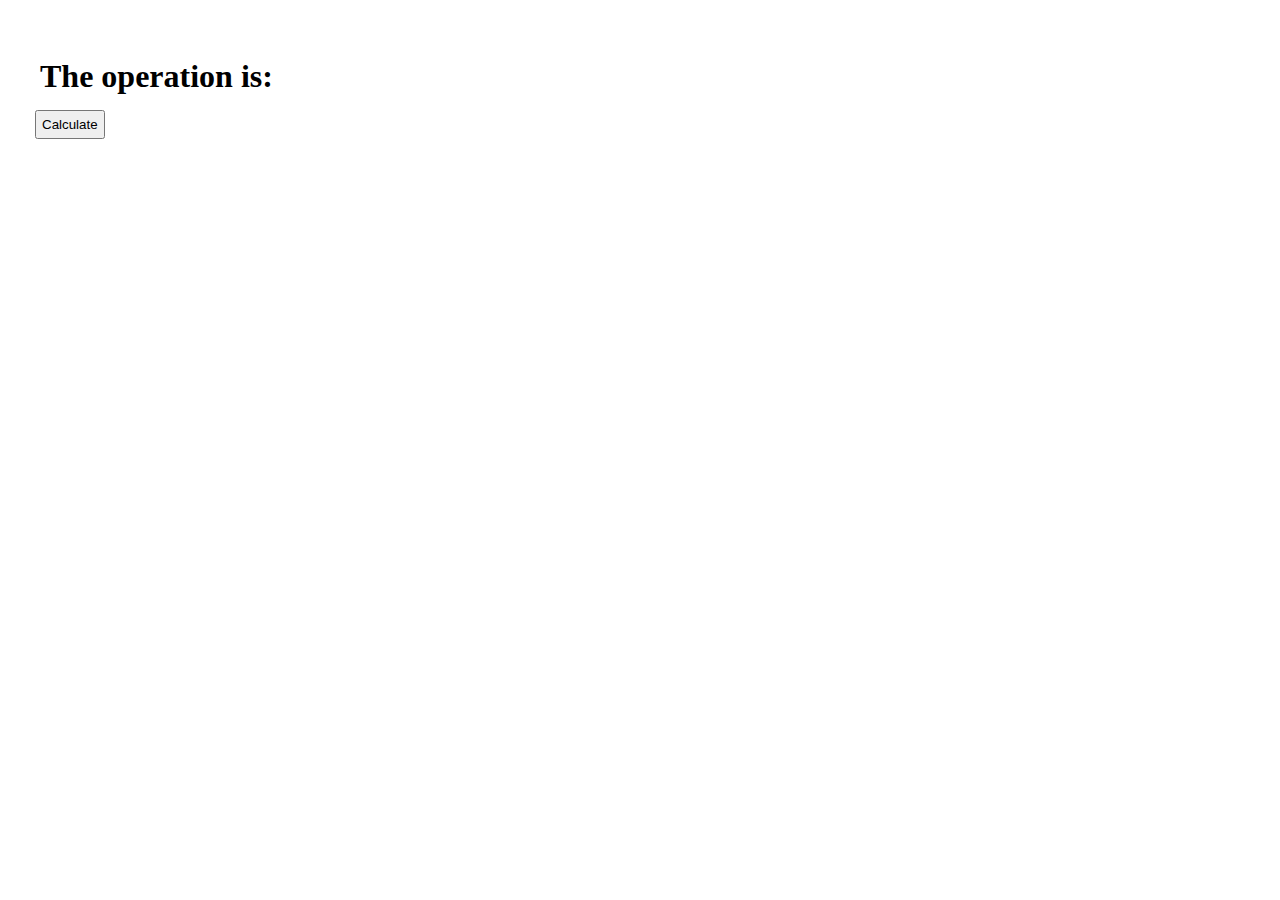
==== popUps/popUp.html @ 198ea5a5 "Calculate functions missing, structure done" ====
<!DOCTYPE html>
<html ng-app="PopUpApp" xmlns="http://www.w3.org/1999/html">
<head>
  <meta charset="utf-8">
  <!-- <link href="css/index.css" rel="stylesheet" type="text/css"/> -->
  <link href="../css/style.css" rel="stylesheet" type="text/css"/>
  <!--Frameworks-->
  <!--JQuery-->
  <script src="../js/frameworks/jQuery/jQuery.js" type="text/javascript" xml:space="preserve"></script>
  <!--<script src="http://code.jquery.com/jquery-1.11.3.min.js" type="text/javascript" xml:space="preserve"></script>
  <script src="http://code.jquery.com/jquery-latest.js" type="text/javascript" xml:space="preserve"></script>-->

  <!--Angular-->
  <script src="../js/frameworks/angular/angular.min.js" type="text/javascript" xml:space="preserve"></script>
  <script src="../js/frameworks/angular/i18n/angular-locale_es-es.js" type="text/javascript" xml:space="preserve"></script>
  <script src="../js/frameworks/angular/ng-currency.js" type="text/javascript" xml:space="preserve"></script>

  <!--Own code-->
  <script src="../js/control/popUp.js" type="text/javascript" xml:space="preserve"></script>
  <title>DAWM6DateCalculator</title>
</head>
<body>
  <div ng-controller="PopUpController as PopUpCtrl" ng-init="PopUpCtrl.loadData()" id="popUp">
      <pop-up-template></pop-up-template>
  </div>
</body>
</html>
---- css/style.css ----
* { clear: both; margin: 5px; padding: 5px; }
ul {
  list-style-type: none;
  margin: 0;
  padding: 0;
}
li { float: left;  }
li a {
    display: block;
}
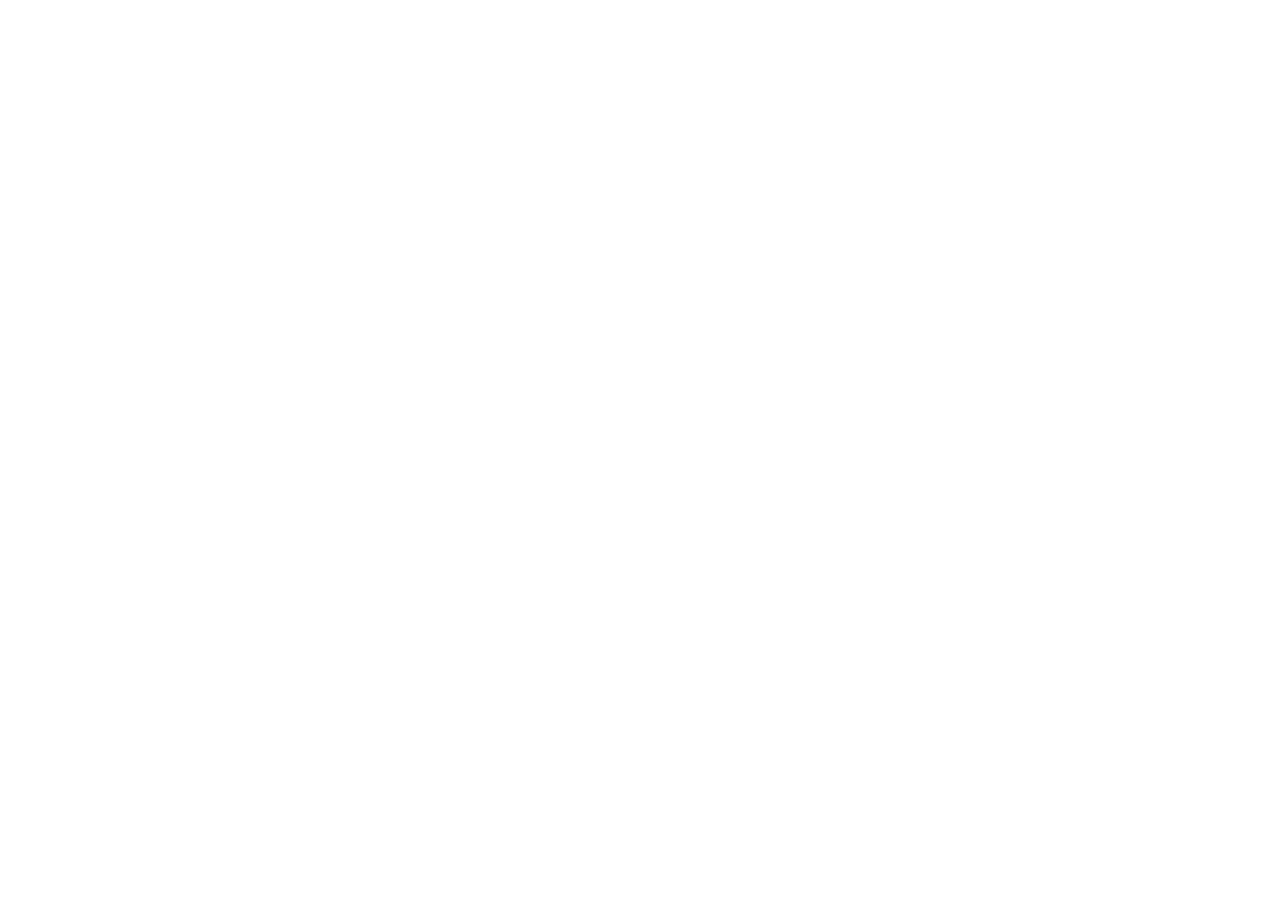
==== commit 4c3084e7: "algo hace" ====
--- a/popUps/popUp.html
+++ b/popUps/popUp.html
@@ -1,5 +1,5 @@
 <!DOCTYPE html>
-<html ng-app="PopUpApp" xmlns="http://www.w3.org/1999/html">
+<html xmlns="http://www.w3.org/1999/html">
 <head>
   <meta charset="utf-8">
   <!-- <link href="css/index.css" rel="stylesheet" type="text/css"/> -->
@@ -10,18 +10,14 @@
   <!--<script src="http://code.jquery.com/jquery-1.11.3.min.js" type="text/javascript" xml:space="preserve"></script>
   <script src="http://code.jquery.com/jquery-latest.js" type="text/javascript" xml:space="preserve"></script>-->
 
-  <!--Angular-->
-  <script src="../js/frameworks/angular/angular.min.js" type="text/javascript" xml:space="preserve"></script>
-  <script src="../js/frameworks/angular/i18n/angular-locale_es-es.js" type="text/javascript" xml:space="preserve"></script>
-  <script src="../js/frameworks/angular/ng-currency.js" type="text/javascript" xml:space="preserve"></script>
-
   <!--Own code-->
   <script src="../js/control/popUp.js" type="text/javascript" xml:space="preserve"></script>
+
   <title>DAWM6DateCalculator</title>
 </head>
 <body>
-  <div ng-controller="PopUpController as PopUpCtrl" ng-init="PopUpCtrl.loadData()" id="popUp">
-      <pop-up-template></pop-up-template>
+  <div id="popUp">
+
   </div>
 </body>
 </html>
--- a/css/style.css
+++ b/css/style.css
@@ -8,3 +8,19 @@
 li a {
     display: block;
 }
+/*
+.ng-valid {
+    border-color: green;
+}
+
+.ng-invalid {
+    border-color: red;
+}
+*/
+.valid{
+  color: green;
+}
+
+.invalid{
+  color: red;
+}
